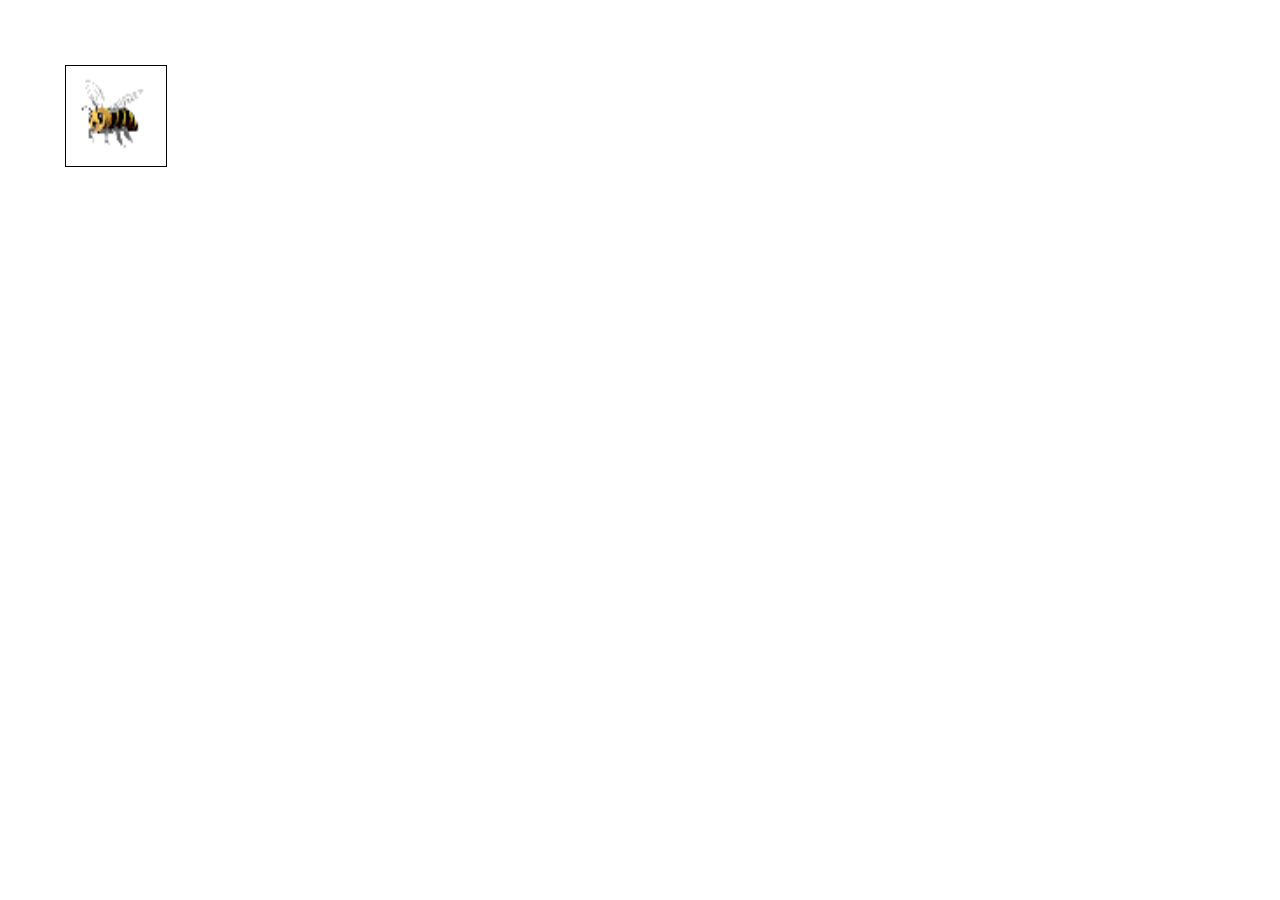
==== index.html @ 5a480425 "V1" ====
<!DOCTYPE html>
<html>
<head>
  <title>Exemple d'image rebondissante</title>
  <style>
    #monImage {
      position: absolute;
      width: 100px;
      height: 100px;
      border: 1px solid black;
    }
  </style>
</head>
<body>
  <img id="monImage" src="Abeille1.gif">
  <script>
var image = document.getElementById("monImage");
var distance = 5;
var directionX = 1;
var directionY = 1;
var x = 0;
var y = 0;
var width = window.innerWidth;
var height = window.innerHeight;

function moveImage() {
  x += distance * directionX;
  y += distance * directionY;
  if (x < 0) {
    directionX = 1;
  }
  if (x + image.width > width) {
    directionX = -1;
  }
  if (y < 0) {
    directionY = 1;
  }
  if (y + image.height > height) {
    directionY = -1;
  }
  image.style.left = x + "px";
  image.style.top = y + "px";
}

setInterval(moveImage, 50);

  </script>
</body>
</html>
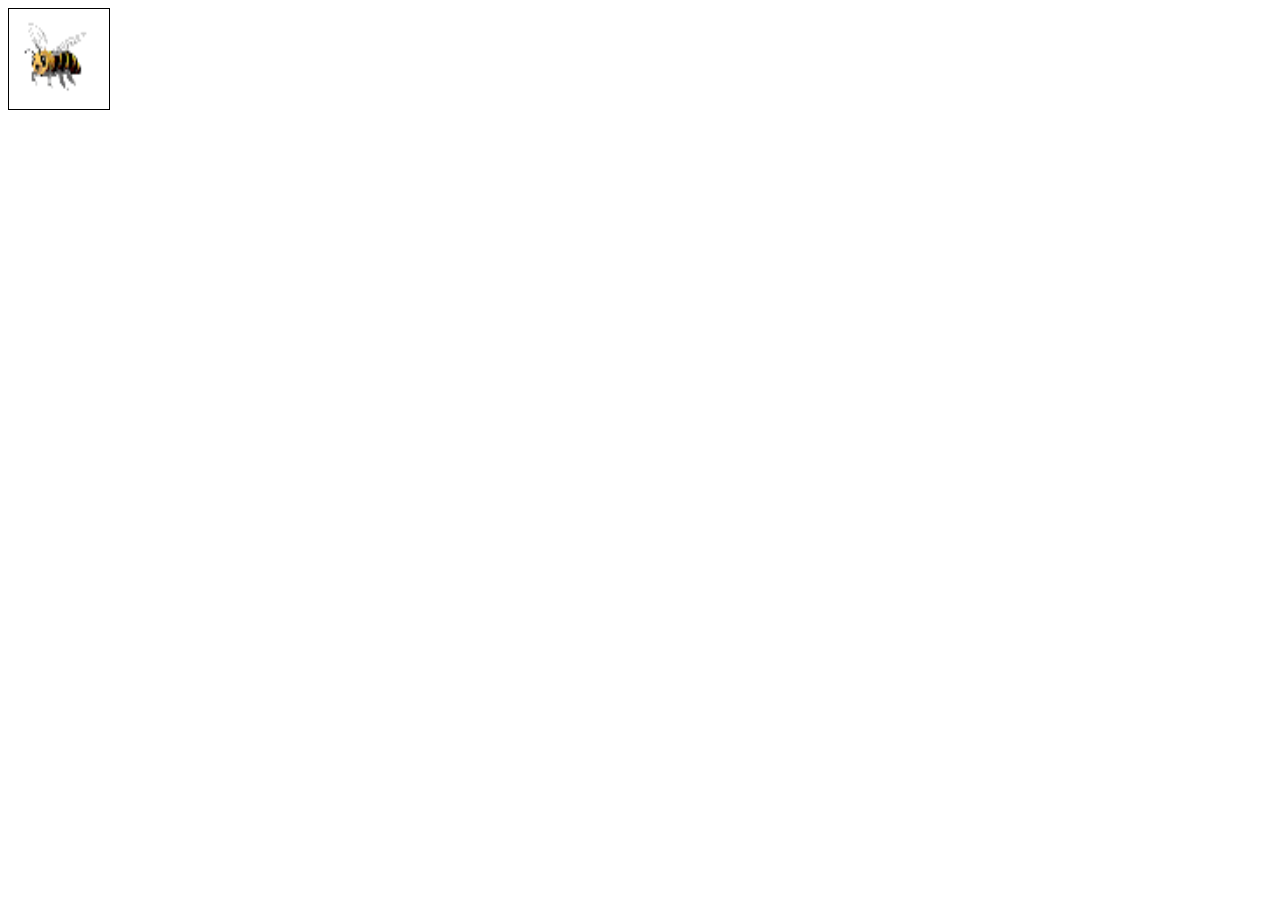
==== commit 0cada5ed: "t" ====
--- a/index.html
+++ b/index.html
@@ -13,37 +13,9 @@
 </head>
 <body>
   <img id="monImage" src="Abeille1.gif">
-  <script>
-var image = document.getElementById("monImage");
-var distance = 5;
-var directionX = 1;
-var directionY = 1;
-var x = 0;
-var y = 0;
-var width = window.innerWidth;
-var height = window.innerHeight;
 
-function moveImage() {
-  x += distance * directionX;
-  y += distance * directionY;
-  if (x < 0) {
-    directionX = 1;
-  }
-  if (x + image.width > width) {
-    directionX = -1;
-  }
-  if (y < 0) {
-    directionY = 1;
-  }
-  if (y + image.height > height) {
-    directionY = -1;
-  }
-  image.style.left = x + "px";
-  image.style.top = y + "px";
-}
 
-setInterval(moveImage, 50);
 
-  </script>
+
 </body>
 </html>
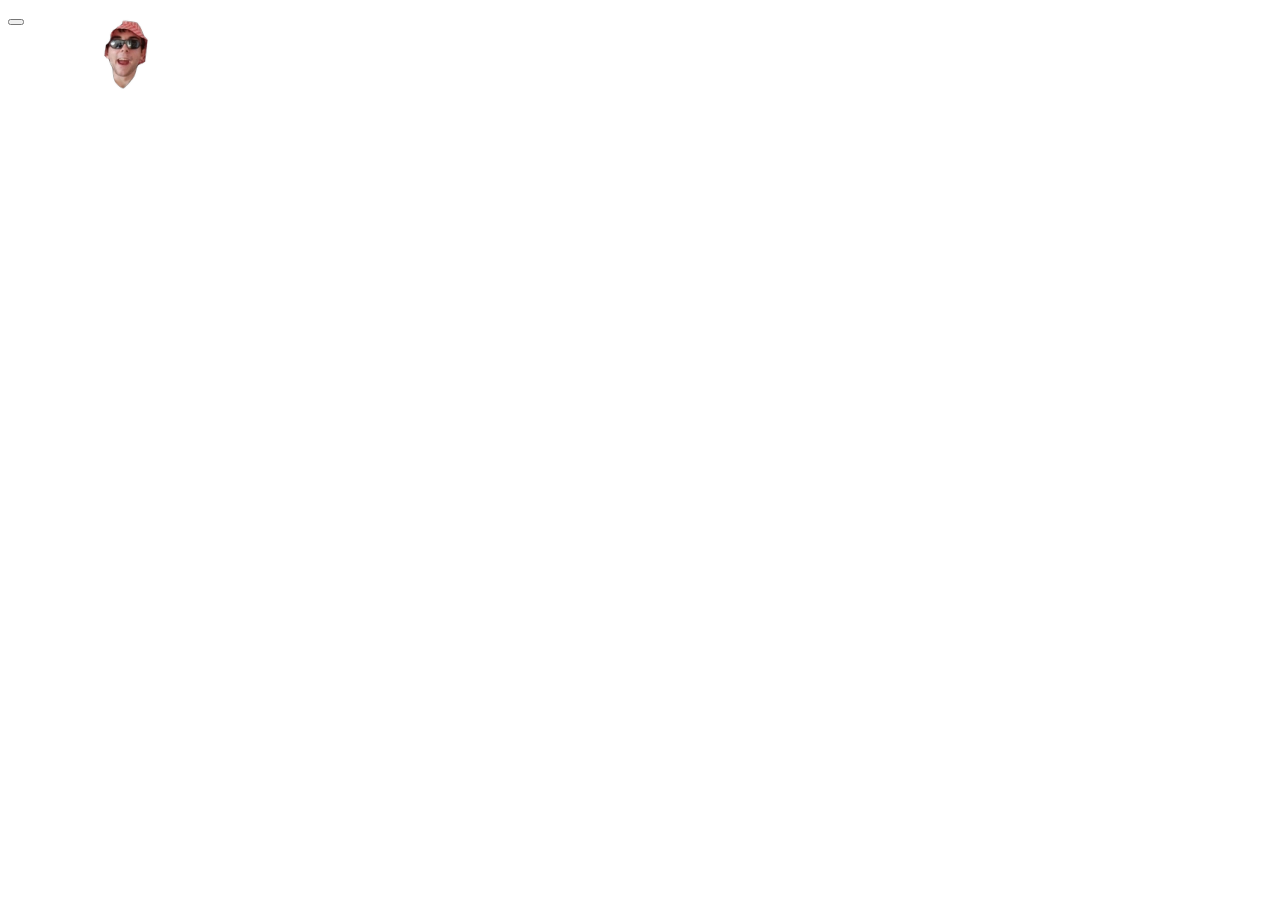
==== commit 4d358bce: "t" ====
--- a/index.html
+++ b/index.html
@@ -1,21 +1,14 @@
 <!DOCTYPE html>
 <html>
-<head>
-  <title>Exemple d'image rebondissante</title>
-  <style>
-    #monImage {
-      position: absolute;
-      width: 100px;
-      height: 100px;
-      border: 1px solid black;
-    }
-  </style>
-</head>
-<body>
-  <img id="monImage" src="Abeille1.gif">
-
-
-
-
-</body>
+  <head>
+    <link rel="stylesheet" href="style.css">
+  </head>
+  <body>
+      <!--<img id="myImage1" src="Abeille1.gif">-->
+      <img id="myImage2" src="dodo.jpg" style="left: 100px;">
+      <button onclick="aleatoire_image(myImage2)" ></button>
+    <script src="bounce.js">
+      
+    </script>
+  </body>
 </html>
--- a/style.css
+++ b/style.css
@@ -0,0 +1,5 @@
+#myImage1, #myImage2 {
+  position: absolute;
+}
+
+
